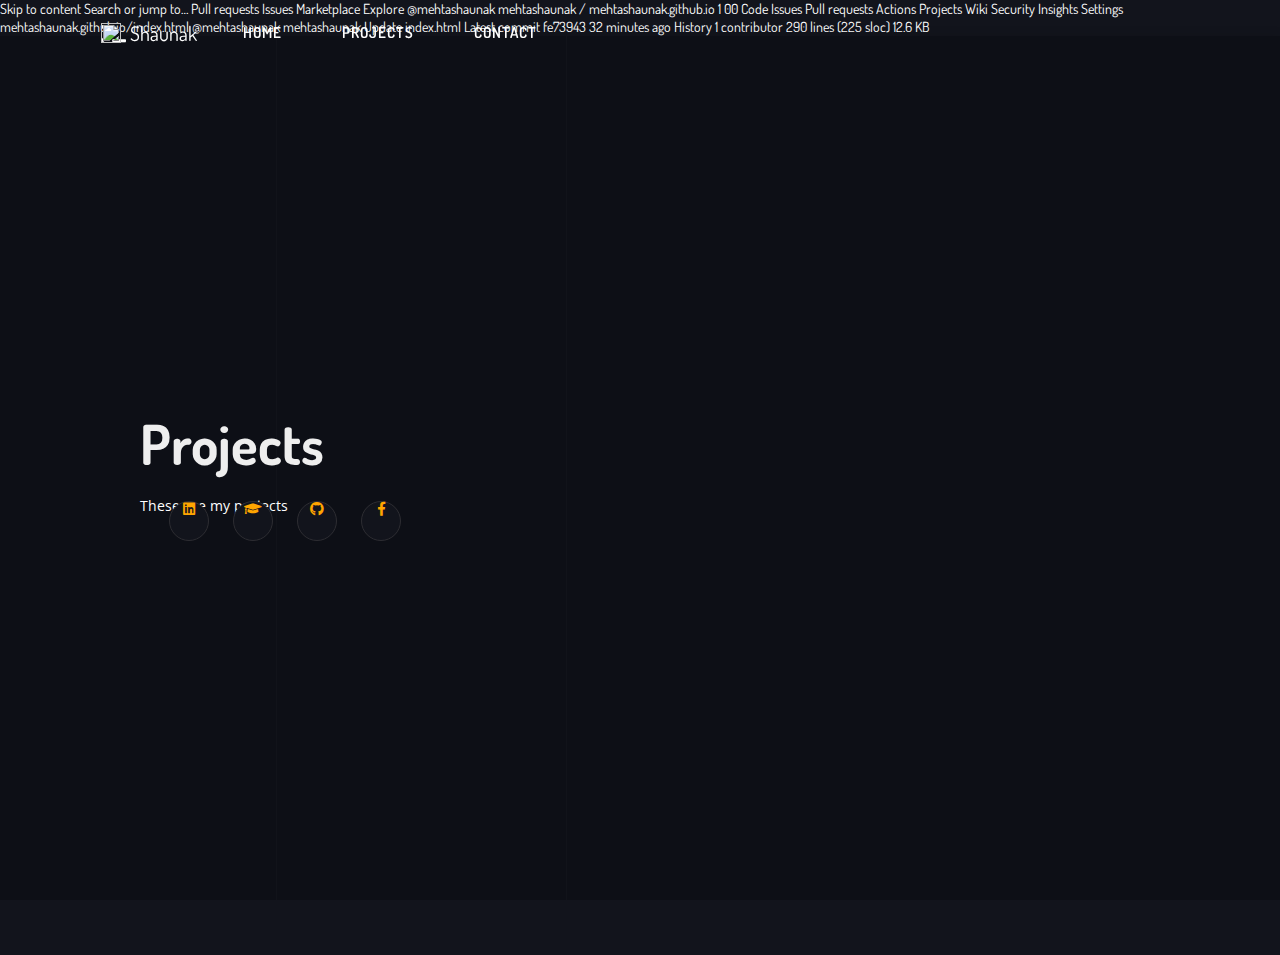
==== Projects.html @ 6dbac5cf "Create Projects.html" ====
Skip to content
Search or jump to…

Pull requests
Issues
Marketplace
Explore
 
@mehtashaunak 
mehtashaunak
/
mehtashaunak.github.io
1
00
Code
Issues
Pull requests
Actions
Projects
Wiki
Security
Insights
Settings
mehtashaunak.github.io/index.html
@mehtashaunak
mehtashaunak Update index.html
Latest commit fe73943 32 minutes ago
 History
 1 contributor
290 lines (225 sloc)  12.6 KB
  
<!DOCTYPE html>
<html lang="zxx" class="no-js">

    
<meta http-equiv="content-type" content="text/html;charset=UTF-8" />
<head>

    	<!-- Metas -->
        <meta charset="utf-8">
		<meta http-equiv="X-UA-Compatible" content="IE=edge" />
        <meta name="viewport" content="width=1024, initial-scale=1.0, maximum-scale=1.0" />
		<meta name="keywords" content="HTML5 Template Stark onepage themeforest" />
		<meta name="description" content="Stark - Onepage Multi-Purpose HTML5 Template" />
		<meta name="author" content="" />

		<!-- Title  -->
		<title>Shaunak Mehta</title>

		<!-- Favicon -->
		<!-- <link rel="shortcut icon" href="img/favicon.png" /> -->

		<!-- Google Fonts -->
        <link href="https://fonts.googleapis.com/css?family=Dosis:300,400,500,600,700,800" rel="stylesheet">
        <link href="https://fonts.googleapis.com/css?family=Open+Sans:300,400,500,600,700,800" rel="stylesheet">

		<!-- Plugins -->
		<link rel="stylesheet" href="css/plugins.css" />

        <!-- Core Style Css -->
        <link rel="stylesheet" href="css/style.css" />

        <script src="js/modernizr-custom.js"></script>

    </head>

    <body>
	<header id="site-header" class="fixed-top">
  <div class="container">
      <nav class="navbar navbar-expand-lg stroke">
          <a class="navbar-brand" href="index.html">
              <span class="fa fa-terminal"></span> Shaunak
          </a>
          <!-- if logo is image enable this   
      <a class="navbar-brand" href="#index.html">
          <img src="image-path" alt="Your logo" title="Your logo" style="height:35px;" />
      </a> -->
        <!--  <button class="navbar-toggler  collapsed bg-gradient" type="button" data-toggle="collapse"
              data-target="#navbarTogglerDemo02" aria-controls="navbarTogglerDemo02" aria-expanded="false"
              aria-label="Toggle navigation">
              <span class="navbar-toggler-icon fa icon-expand fa-bars"></span>
              <span class="navbar-toggler-icon fa icon-close fa-times"></span>
              </span>
          </button>
          <div class="collapse navbar-collapse" id="navbarTogglerDemo02">
              <ul class="navbar-nav ml-auto">
                  <li class="nav-item active">
                      <a class="nav-link" href="index.html">Home <span class="sr-only">(current)</span></a>
                  </li>
                  <li class="nav-item @@about__active">
                      <a class="nav-link" href="projects.html">Projects</a>
                  </li>
                  <li class="nav-item @@contact__active">
                      <a class="nav-link" href="contact.html">Contact</a>
                  </li>
              </ul>
          </div> -->
          <!-- toggle switch for light and dark theme -->
         <!-- <div class="mobile-position">
              <nav class="navigation">
                  <div class="theme-switch-wrapper">
                      <label class="theme-switch" for="checkbox">
                          <input type="checkbox" id="checkbox">
                          <div class="mode-container">
                              <i class="gg-sun"></i>
                              <i class="gg-moon"></i>
                          </div>
                      </label>
                  </div>
              </nav>
          </div> -->
          <!-- //toggle switch for light and dark theme -->
	      
	      <div class="logo">
                <a href="#0">
                    <img src="img/logo.png" alt="">
                </a>
            </div>
            <div class="pages-nav__item nav__list-item"><a class="link link--page hover-target" href="https://mehtashaunak.github.io/">Home</a></div>
            <div class="pages-nav__item nav__list-item"><a class="link link--page hover-target" href="#page-about">Projects</a></div>
            <!-- <div class="pages-nav__item nav__list-item"><a class="link link--page hover-target" href="#page-resume">Resume</a></div>
            <div class="pages-nav__item nav__list-item"><a class="link link--page hover-target" href="#page-work">Portfolio</a></div>
            <div class="pages-nav__item nav__list-item"><a class="link link--page hover-target" href="#page-blog">Blog</a></div> -->
            <div class="pages-nav__item nav__list-item"><a class="link link--page hover-target" href="https://mail.google.com/mail/u/0/?fs=1&tf=cm&source=mailto&to=mehta.3@iitj.ac.in">Contact</a></div>
     </nav>
  </div>
</header> 


        <!-- =====================================
        ==== Start Loading -->

        <div class="loading valign text-center">
            <div class="full-width">
                <img src="img/loading.svg" alt="">
            </div>
        </div>

        <!-- End Loading ====
        ======================================= -->



       <!-- =====================================
        ==== Start Navbar -->
       
    <!--	<nav class="pages-nav">
            <div class="logo">
                <a href="#0">
                    <img src="img/logo.png" alt="">
                </a>
            </div>
            <div class="pages-nav__item nav__list-item"><a class="link link--page hover-target" href="#page-home">Home</a></div>
            <div class="pages-nav__item nav__list-item"><a class="link link--page hover-target" href="#page-about">About</a></div>
            <div class="pages-nav__item nav__list-item"><a class="link link--page hover-target" href="#page-resume">Resume</a></div>
            <div class="pages-nav__item nav__list-item"><a class="link link--page hover-target" href="#page-work">Portfolio</a></div>
            <div class="pages-nav__item nav__list-item"><a class="link link--page hover-target" href="#page-blog">Blog</a></div>
            <div class="pages-nav__item nav__list-item"><a class="link link--page hover-target" href="#page-contact">Contact</a></div>
        </nav> -->

        <!-- End Navbar ====
        ======================================= -->



        <!-- =====================================
        ==== Start pages-stack -->
        
        <div class="pages-stack">

            <!-- Home -->
            <div class="page home" id="page-home">
                <div class="container-fluid">
                    <div class="row">

                        <div class="col-md-8">
                            <div class="content section-padding valign">
                                <div class="caption">
<!--                                     <h6>Hey There!</h6> -->
                                    <h1>Projects</h1>
                                    <p><font color="white">These are my projects</font></p>

                                 
				 
                                    <div class="social">
					    <right>
					<!--<a href="https://mail.google.com/mail/u/0/?fs=1&tf=cm&source=mailto&to=mehta.3@iitj.ac.in"><span class="icon">
                                            <i class="fa fa-envelope" style="color:orange;"></i></span>
					</a> -->
					    &emsp;
					<a href="https://www.linkedin.com/in/shaunak-mehta-b368a2164/"><span class="icon">
                                            <i class="fab fa-linkedin" style="color:orange;"></i></span>
                                        </a>
					    &emsp;
					<a href="https://scholar.google.com/citations?user=_w0rrk8AAAAJ&hl=en"><span class="icon">
                                            <i class="fa fa-graduation-cap" style="color:orange;"></i><span/>
                                        </a>
						&emsp;
					<a href="https://github.com/mehtashaunak"><span class="icon">
                                            <i class="fab fa-github" style="color:orange;"></i></span>
                                        </a>
						&emsp;
                                        <a href="https://www.facebook.com/shaunak.mehta.54" ><span class="icon">
                                            <i class="fab fa-facebook-f" style="color:orange;"></i></span>
                                        </a>	
				    </right>
				<!-- <div class="icon-bar">
					<a href="https://mail.google.com/mail/u/0/?fs=1&tf=cm&source=mailto&to=mehta.3@iitj.ac.in">
                                            <i class="fa fa-envelope" style="color:orange;"></i>
					</a>
					    
					<a href="https://www.linkedin.com/in/shaunak-mehta-b368a2164/">
                                            <i class="fab fa-linkedin" style="color:orange;"></i>
                                        </a>
					    
					<a href="https://scholar.google.com/citations?user=_w0rrk8AAAAJ&hl=en">
                                            <i class="fa fa-graduation-cap" style="color:orange;"></i>
                                        </a>
						
					<a href="https://github.com/mehtashaunak">
                                            <i class="fab fa-github" style="color:orange;">
                                        </a>
						
                                        <a href="https://www.facebook.com/shaunak.mehta.54" >
                                            <i class="fab fa-facebook-f" style="color:orange;"></i>
                                        </a> -->
                                        
                                    </div>
                                </div>
                            </div>
                        </div>

                    </div>
                </div>
            </div>
            <!-- /Home -->

          
        <!-- End pages-stack ====
        ======================================= -->



        <!-- =====================================
        ==== Start nav-button -->
<!-- 
	    <div class="nav-button">
            <button class="menu-button menu-icon hover-target" id="menu-button"><span>Menu</span></button>
        </div> -->

        <!-- End nav-button ====
        ======================================= -->



        <!-- =====================================
        ==== Start cursor -->

        <!-- <div class='cursor' id="cursor"></div>
        <div class='cursor2' id="cursor2"></div>
        <div class='cursor3' id="cursor3"></div> -->

        <!-- End cursor ====
        ======================================= -->


       
        <!-- jQuery -->
        <script src="js/jquery-3.0.0.min.js"></script>
        <script src="js/jquery-migrate-3.0.0.min.js"></script>

        <!-- popper.min -->
        <script src="js/popper.min.js"></script>

        <!-- bootstrap -->
        <script src="js/bootstrap.min.js"></script>

        <!-- classie -->
        <script src="js/classie.js"></script>

        <!-- Main -->
        <script src="js/main.js"></script>

        <!-- jquery.waypoints.min -->
        <script src="js/jquery.waypoints.min.js"></script>

        <!-- jquery.counterup.min -->
        <script src="js/jquery.counterup.min.js"></script>

        <!-- owl carousel -->
        <script src="js/owl.carousel.min.js"></script>

        <!-- isotope.pkgd.min js -->
        <script src="js/isotope.pkgd.min.js"></script>

        <!-- jquery.magnific-popup.min js -->
        <script src="js/jquery.magnific-popup.min.js"></script>

        <!-- validator js -->
        <script src="js/validator.js"></script>

        <!-- custom scripts -->
        <script src="js/scripts.js"></script>

    </body>

</html>
© 2021 GitHub, Inc.
Terms
Privacy
Security
Status
Docs
Contact GitHub
Pricing
API
Training
Blog
About
---- css/plugins.css ----
/*-----------------------------------------------------------------------------------

    Description: The Multi-Purpose Onepage Template
    Author: ui-themez
    Author URI: http://themeforest.net/user/ui-themez
    Version: 1.0

-----------------------------------------------------------------------------------*/

/* ----------------------------------------------------------------
			[ All Css Plugins & Helper Classes File ]
-----------------------------------------------------------------*/

/* == bootstrap == */
@import url("plugins/bootstrap.min.css");

/* == animate Headline == */
@import url("plugins/animate.min.css");

/* == YouTubePopUp == */
@import url("plugins/component.css");

/* == component == */
@import url("plugins/component.css");

/* == magnific-popup == */
@import url("plugins/magnific-popup.css");

/* == themify-icons icon font == */
@import url("plugins/themify-icons.css");

/* == fontawesome icon font == */
@import url("plugins/fontawesome-all.min.css");

/* == owl.carousel == */
@import url("plugins/owl.carousel.min.css");
@import url("plugins/owl.theme.default.min.css");

/* == helper classes == */
@import url("plugins/helper.css");
---- css/style.css ----
/*-----------------------------------------------------------------------------------

 Theme Name: Stark
 Description: The Portfolio Onepage Template
 Author: ui-themez
 Author URI: http://themeforest.net/user/ui-themez
 Version: 1.0

 Main Color   : #FAC921
 main Fonts    : Poppins , Open Sans

-----------------------------------------------------------------------------------*/
/* ----------------------------------------------------------------

 == Table Of Content

	01 Basics
	02 Buttons
	03 pages-nav
	04 page
	05 home
	06 about
	07 resume
	08 portfolio
	09 portfolio
	10 contact
	11 Responsive
	12 Theme Switch
 

---------------------------------------------------------------- */
/* ----------------------------------------------------------------
     [ 01 Start Basics ]
-----------------------------------------------------------------*/
* {
  margin: 0;
  padding: 0;
  -webkit-box-sizing: border-box;
          box-sizing: border-box;
  outline: none;
  list-style: none;
  word-wrap: break-word;
}

body {
  color: #fff;
  line-height: 1.3;
  font-weight: 400;
  font-size: 14px;
  font-family: 'Dosis', sans-serif;
  overflow-x: hidden !important;
  background: #12141C;
}

h1, h2, h3, h4, h5, h6 {
  font-weight: 600;
  margin-bottom: 0;
}

p {
  font-size: 14px;
  font-weight: 400;
  font-family: 'Open Sans', sans-serif;
  color: #999;
  line-height: 2;
  margin: 0;
}

img {
  width: 100%;
  height: auto;
}

ul {
  margin-bottom: 0;
}

span, a, a:hover {
  display: inline-block;
  text-decoration: none;
  color: inherit;
}

.section-padding {
  padding: 60px 40px;
}

.section-head {
  margin-bottom: 50px;
  position: relative;
}
.section-head h5 {
  color: #eee;
  font-size: 14px;
  font-weight: 700;
  letter-spacing: 4px;
  text-transform: uppercase;
}
.section-head h5 span {
  color: #d0bb79;
  font-size: 55px;
  font-weight: 800;
  text-transform: uppercase;
  position: relative;
  margin-right: 5px;
  padding: 0 5px;
}
.section-head h5 span:after {
  content: '';
  width: 100%;
  height: 100%;
  position: absolute;
  left: 0;
  bottom: 0;
  background: #2D2D32;
  opacity: .5;
  z-index: -1;
}
.section-head h3 {
  font-size: 80px;
  font-weight: 800;
  letter-spacing: 30px;
  text-transform: uppercase;
  color: #2A2A2E;
  position: absolute;
  bottom: -30%;
  left: 8%;
  width: 100%;
  text-align: left;
  opacity: .2;
  z-index: -1;
}

.sub-head {
  padding-bottom: 20px;
  border-bottom: 1px dashed #847c7c;
  position: relative;
}
.sub-head:after {
  content: '';
  width: 10px;
  height: 10px;
  border: 1px solid #847c7c;
  border-radius: 50%;
  position: absolute;
  right: -10px;
  bottom: -5px;
}
.sub-head h5 {
  color: #fff;
  font-weight: 800;
  text-transform: uppercase;
}
.sub-head span {
  color: #d0bb79;
}

.bg-gray {
  background: #12141C;
}

.o-hidden {
  overflow: hidden;
}

.ontop {
  position: relative;
  z-index: 4;
}

.position-re {
  position: relative;
}

.full-width {
  width: 100% !important;
}

.lg-line-height {
  line-height: 1.5;
}

.bg-img {
  background-size: cover;
  background-repeat: no-repeat;
  background-position: center center;
}

.bg-fixed {
  background-attachment: fixed;
}

.valign {
  display: -webkit-box;
  display: -ms-flexbox;
  display: flex;
  -webkit-box-align: center;
  -ms-flex-align: center;
  align-items: center;
}

.container-fluid {
  padding: 0;
}

.owl-theme .owl-nav.disabled + .owl-dots {
  margin-top: 15px;
  display: inline-block;
}

.owl-theme .owl-dots .owl-dot span {
  width: 10px;
  height: 10px;
  margin: 0 5px;
  border-radius: 50%;
  background: rgba(200, 200, 200, 0.4);
}

.owl-theme .owl-dots .owl-dot.active span,
.owl-theme .owl-dots .owl-dot:hover span {
  background: #d0bb79;
}

/* ----------------------------------------------------------------
     [ End Basics ]
-----------------------------------------------------------------*/
/* ----------------------------------------------------------------
     [ 02 Start Buttons ]
-----------------------------------------------------------------*/
.butn {
  padding: 15px 35px;
  border-radius: 5px;
  position: relative;
  z-index: 3;
  border: 1px solid transparent;
  -webkit-transition: all .4s;
  transition: all .4s;
  cursor: pointer;
  outline: none !important;
  overflow: hidden;
}
.butn:after {

  content: 'RESUME';
  width: 100%;
  height: 0;
  position: absolute;
  left: 0;
  bottom: 0;
  background: #ff8c00;
  -webkit-transition: all .4s;
  transition: all .4s;
}
.butn:hover:after {
  height: 100%;
}
.butn span {
  font-weight: 700;
  font-size: 13px;
  letter-spacing: 2px;
  color: #ff8c00;
  text-transform: uppercase;
  position: relative;
  z-index: 2;
}

.butn-bg {
  background: #ffa500;
}
.butn-bg:after {
  background: #ff8c00;
}
.butn-bg:hover:after{
  background: #ff8c00;
}
.butn-bg:hover span {
  color: #ff8c00;
}
.butn-bg span {
  color: #ff8c00;
}

.butn-bord {
  background: transparent;
  border: 1px solid #ff8c00;
}
.butn-bord:hover {
  border-color: #ff8c00;
}
.butn-bord:hover span {
  color: #fff;
}

/* ----------------------------------------------------------------
     [ End Buttons ]
-----------------------------------------------------------------*/
/* ----------------------------------------------------------------
     [ 03 Start pages-nav]
-----------------------------------------------------------------*/
.logo {
  position: absolute;
  float:right;
  /*top: 30px;
  left: 30px;*/
  z-index: 9999999999;
  width: 70px;
}

.js .pages-nav__item {
  padding: 0;
  width: auto;
}
.js .pages-nav__item .link {
  color: #fff;
  float:right;
  text-align:center;
  font-weight: 600;
  font-size: 15px;
  margin: 15px 30px;
  cursor: pointer;
}
.js .pages-nav__item .link:hover {
  color: #ffa500;
}

.menu-button {
  position: absolute;
  top: 0;
  left: calc(100% - 85px);
  background: #2A2A2E;
  border: 15px solid #2A2A2E;
  padding: 20px;
  outline: none !important;
}

.menu-button::before, .menu-button::after, .menu-button span {
  background: #ffa500;
}

/* ----------------------------------------------------------------
     [ End pages-nav ]
-----------------------------------------------------------------*/
/* ----------------------------------------------------------------
     [ 04 Start page ]
-----------------------------------------------------------------*/
.js .page {
  background: #0D0F16;
}

.page .content, .page.home {
  height: 100vh;
  overflow-y: auto;
  -ms-overflow-style: none;
  overflow: -moz-scrollbars-none;
}

.page .content::-webkit-scrollbar {
  display: none;
}

.simg {
  height: 100vh;
}

/* ----------------------------------------------------------------
     [ End page ]
-----------------------------------------------------------------*/
/* ----------------------------------------------------------------
     [ 05 Start home ]
-----------------------------------------------------------------*/
.home .img {
  background: #12141C;
  height: 100vh;
  padding: 30px;
}
.home .img .pattern {
  position: relative;
}
.home .img .pattern:after {
  content: '';
  width: 100%;
  height: 100%;
  background-image: url(../img/dot.png);
  background-repeat: repeat;
  position: absolute;
  left: 120px;
  top: 30px;
  opacity: .5;
}
.home .img img {
  position: relative;
  margin-left: 150px;
  z-index: 2;
}
.home .content:after {
  content: '';
  position: absolute;
  top: 0;
  left: 33.3333%;
  width: 33.3333%;
  height: 100%;
  border-right: 1px solid #12141C;
  border-left: 1px solid #12141C;
  opacity: .8;
  z-index: -1;
}
.home .content .caption {
  margin-left: 100px;
}
.home .content .caption h6 {
  font-size: 14px;
  letter-spacing: 2px;
  display: inline-block;
  margin-bottom: 15px;
  position: relative;
  z-index: 3;
}
.home .content .caption h6:after {
  content: '';
  width: 100%;
  height: 10px;
  position: absolute;
  left: 0;
  bottom: -2px;
  background: #d0bb79;
  opacity: .4;
  z-index: -1;
}
.home .content .caption h1 {
  color: #eee;
  font-weight: 700;
  margin-bottom: 15px;
}
.home .content .caption .social {
  display: inline-block;
  top: -20px;
  margin-left: 10px;
  position: relative;
}
.home .content .caption .social .icon {
  width: 40px;
  height: 40px;
  line-height: 40px;
  text-align: center;
  border-radius: 50%;
  background: #12141C;
  border: 1px solid #2D2D32;
  margin: 0 2px;
  -webkit-transition: all .4s;
  transition: all .4s;
}
.home .content .caption .social .icon:hover {
  color: #d0bb79;
  border-color: #d0bb79;
}

/* ----------------------------------------------------------------
     [ End home ]
-----------------------------------------------------------------*/
/* ----------------------------------------------------------------
     [ 06 Start about ]
-----------------------------------------------------------------*/
.about .intro {
  color: #eee;
  font-weight: 600;
  line-height: 1.6;
  margin-bottom: 15px;
}
.about .intro b {
  font-weight: 300;
  color: #d0bb79;
}
.about .butn {
  margin: 15px 5px 0;
}
.about .inform {
  padding: 40px 15px;
  border-radius: 10px;
  background: #12141C;
  margin: 80px 0;
  text-align: center;
}
.about .inform .icon {
  color: #d0bb79;
  font-size: 20px;
  margin-bottom: 15px;
}
.about .inform h6 {
  font-size: 13px;
  text-transform: uppercase;
  margin-bottom: 10px;
}
.about .inform p {
  font-size: 13px;
  color: #ccc;
}
.about .services .item {
  margin-bottom: 30px;
  padding: 30px;
  border: 1px solid #2A2A2E;
  border-radius: 5px;
  background: #12141C;
}
.about .services .item .icon {
  font-size: 35px;
  color: #d0bb79;
  margin-bottom: 30px;
}
.about .services .item h6 {
  font-weight: 300;
  letter-spacing: 2px;
  margin-bottom: 15px;
}
.about .services .item p {
  font-size: 13px;
}
.about .price .item {
  padding: 40px 30px;
  border-radius: 5px;
  position: relative;
  z-index: 3;
  background-color: #12141C;
}
.about .price .item .best {
  position: absolute;
  top: -10px;
  left: -10px;
  height: 120px;
  width: 120px;
  overflow: hidden;
}
.about .price .item .best:before {
  content: '';
  width: 12px;
  height: 10px;
  background-color: #998958;
  position: absolute;
  right: 0;
  top: 0;
}
.about .price .item .best:after {
  content: '';
  width: 10px;
  height: 12px;
  background-color: #998958;
  position: absolute;
  left: 0;
  bottom: 0;
}
.about .price .item .best span {
  background-color: #d0bb79;
  color: #fff;
  padding: 10px 0;
  font-size: 12px;
  -webkit-transform: rotate(-45deg);
          transform: rotate(-45deg);
  position: absolute;
  top: 30px;
  left: -37px;
  width: 140%;
  z-index: 2;
}
.about .price .type h5 {
  font-weight: 800;
  font-size: 16px;
  text-transform: uppercase;
  letter-spacing: .5px;
}
.about .price .value {
  padding: 30px 0;
  margin-bottom: 30px;
  border-bottom: 1px solid #555;
}
.about .price .value h3 {
  font-size: 50px;
  font-weight: 800;
  display: inline-block;
  position: relative;
}
.about .price .value h3 span {
  font-size: 12px;
  position: absolute;
  top: 0;
  left: -10px;
}
.about .price .value p {
  padding: 0 30px;
  margin-top: 10px;
  font-size: 13px;
  opacity: .8;
}
.about .price .features {
  margin-bottom: 10px;
  overflow: hidden;
}
.about .price .features li {
  color: #999;
  font-size: 15px;
  font-weight: 500;
  margin-bottom: 20px;
}
.about .price .features .del {
  opacity: .7;
  display: inline-block;
  position: relative;
}
.about .price .features .del:after {
  content: '';
  width: 90%;
  height: 1px;
  background-color: #ddd;
  position: absolute;
  top: 50%;
  left: 5%;
}
.about .testimonials .owl-carousel {
  text-align: center;
}
.about .testimonials .item p {
  font-size: 16px;
  font-style: italic;
}
.about .testimonials .item p .icon {
  font-size: 20px;
  color: #d0bb79;
  opacity: .5;
}
.about .testimonials .client-area {
  margin-top: 30px;
}
.about .testimonials .client-area h6 {
  display: inline-block;
  font-weight: 700;
  font-size: 13px;
  text-transform: uppercase;
  letter-spacing: 2px;
  margin-bottom: 15px;
  margin-right: 10px;
}
.about .testimonials .client-area span {
  font-size: 13px;
  font-weight: 500;
  color: #d0bb79;
  opacity: .8;
}
.about .testimonials .owl-carousel {
  overflow: hidden;
}
.about .numbers .facts {
  padding: 40px 15px;
  border-radius: 10px;
  background: #12141C;
  text-align: center;
}
.about .numbers .icon {
  color: #d0bb79;
  font-size: 25px;
  margin-bottom: 15px;
}
.about .numbers h4 {
  margin-bottom: 10px;
}

/* ----------------------------------------------------------------
     [ End about ]
-----------------------------------------------------------------*/
/* ----------------------------------------------------------------
     [ 07 Start resume ]
-----------------------------------------------------------------*/
.resume .exp > div, .resume .edu > div {
  margin-bottom: 40px;
}
.resume .exp .date, .resume .edu .date {
  letter-spacing: 1px;
  padding-top: 15px;
}
.resume .exp .date b, .resume .edu .date b {
  font-size: 30px;
  font-weight: 700;
}
.resume .exp h6, .resume .edu h6 {
  color: #777;
  font-size: 11px;
  font-weight: 500;
  text-transform: uppercase;
  letter-spacing: 2px;
  margin-bottom: 10px;
}
.resume .exp .right, .resume .edu .right {
  padding-left: 30px;
  border-left: 1px solid #eee;
}
.resume .exp h4, .resume .edu h4 {
  font-size: 22px;
  font-weight: 500;
  margin-bottom: 15px;
  position: relative;
}
.resume .exp h4:after, .resume .edu h4:after {
  content: '';
  width: 8px;
  height: 8px;
  background: #d0bb79;
  border-radius: 50%;
  position: absolute;
  left: -35px;
  top: 10px;
}
.resume .exp h4:before, .resume .edu h4:before {
  content: '';
  width: 20px;
  height: 20px;
  background: #0D0F16;
  border-radius: 50%;
  position: absolute;
  left: -41px;
  top: 4px;
}
.resume .exp p, .resume .edu p {
  font-size: 13px;
}
.resume .exp {
  margin-bottom: 80px;
}
.resume .skills .skill-item {
  margin-bottom: 40px;
}
.resume .skills .skill-item:last-child {
  margin-bottom: 0;
}
.resume .skills .skill-item h5 {
  font-size: 12px;
  font-weight: 400;
  text-transform: uppercase;
  letter-spacing: 2px;
  margin-bottom: 10px;
}
.resume .skills .skill-progress {
  height: 5px;
  width: 100%;
  background: #2A2A2E;
  border-radius: 2px;
  position: relative;
}
.resume .skills .skill-progress .progres {
  position: absolute;
  width: 10%;
  height: 100%;
  top: 0;
  left: 0;
  border-radius: 10px;
  background: #d0bb79;
  -webkit-transition: all 1.4s;
  transition: all 1.4s;
}
.resume .skills .skill-progress .progres:before {
  content: attr(data-value);
  position: absolute;
  top: -20px;
  right: 0;
  font-size: 10px;
  font-weight: 700;
}

/* ----------------------------------------------------------------
     [ End resume ]
-----------------------------------------------------------------*/
/* ----------------------------------------------------------------
     [ 08 Start portfolio ]
-----------------------------------------------------------------*/
.portfolio .filtering .filter {
  display: inline-block;
  margin-bottom: 20px;
}
.portfolio .filtering span {
  color: #999;
  font-size: 12px;
  font-weight: 600;
  letter-spacing: 1px;
  text-transform: uppercase;
  margin: 0 5px;
  padding: 8px 20px;
  border: 1px solid #2A2A2E;
  border-radius: 30px;
  cursor: pointer;
  -webkit-transition: all .4s;
  transition: all .4s;
}
.portfolio .filtering .active {
  background: #d0bb79;
  border-color: #d0bb79;
  color: #fff;
}
.portfolio .items {
  margin-top: 20px;
  padding: 0 10px;
}
.portfolio .item-img {
  position: relative;
  border-radius: 5px;
  overflow: hidden;
}
.portfolio .item-img:hover .item-img-overlay:after {
  width: 90%;
}
.portfolio .item-img:hover .item-img-overlay .icon {
  -webkit-transform: translateX(0px);
          transform: translateX(0px);
  opacity: 1;
  visibility: visible;
  -webkit-transition-delay: .3s;
          transition-delay: .3s;
}
.portfolio .item-img:hover .item-img-overlay p, .portfolio .item-img:hover .item-img-overlay h6 {
  opacity: 1;
  visibility: visible;
  -webkit-transform: translateY(0px);
          transform: translateY(0px);
  -webkit-transition-delay: .3s;
          transition-delay: .3s;
}
.portfolio .item-img:hover .item-img-overlay h6 {
  -webkit-transition-delay: .5s;
          transition-delay: .5s;
}
.portfolio .item-img-overlay {
  position: absolute;
  top: 0;
  left: 0;
  right: 0;
  bottom: 0;
  padding: 30px;
  z-index: 3;
  overflow: hidden;
}
.portfolio .item-img-overlay:after {
  content: '';
  width: 0;
  height: 90%;
  background: #12141C;
  position: absolute;
  top: 5%;
  left: 5%;
  -webkit-transition: all 0.4s cubic-bezier(0.57, 0.21, 0.69, 1.25);
  transition: all 0.4s cubic-bezier(0.57, 0.21, 0.69, 1.25);
  z-index: -1;
}
.portfolio .item-img-overlay .icon {
  position: absolute;
  right: 10%;
  top: 10%;
  width: 40px;
  height: 40px;
  line-height: 40px;
  border-radius: 50%;
  border: 1px solid #d0bb79;
  text-align: center;
  font-size: 20px;
  color: #d0bb79;
  -webkit-transition: all .5s;
  transition: all .5s;
  -webkit-transform: translateX(50px);
          transform: translateX(50px);
  opacity: 0;
  visibility: hidden;
}
.portfolio .item-img-overlay .des {
  position: absolute;
  bottom: 10%;
  left: 10%;
  overflow: hidden;
}
.portfolio .item-img-overlay p {
  color: #d0bb79;
  font-weight: 600;
  font-size: 13px;
  opacity: 0;
  visibility: hidden;
  -webkit-transform: translateY(50px);
          transform: translateY(50px);
  -webkit-transition: all .4s;
  transition: all .4s;
}
.portfolio .item-img-overlay h6 {
  font-size: 15px;
  margin-top: 5px;
  opacity: 0;
  visibility: hidden;
  -webkit-transform: translateY(50px);
          transform: translateY(50px);
  -webkit-transition: all .4s;
  transition: all .4s;
}

/* ----------------------------------------------------------------
     [ End portfolio ]
-----------------------------------------------------------------*/
/* ----------------------------------------------------------------
     [ 09 Start Blog ]
-----------------------------------------------------------------*/
.blog .item {
  margin-bottom: 50px;
}
.blog .item .post-img {
  position: relative;
  border-radius: 10px 10px 0 0;
  overflow: hidden;
}
.blog .item .date {
  text-align: center;
  position: absolute;
  top: 30px;
  right: 30px;
  padding: 10px;
  border-radius: 5px;
  background: #d0bb79;
  color: #fff;
}
.blog .item .date span {
  font-weight: 700;
  letter-spacing: 1px;
  text-transform: uppercase;
  display: block;
  margin: 4px 0;
}
.blog .item .cont {
  padding: 40px 20px;
  width: calc(100% - 30px);
  margin-left: 15px;
  margin-top: -30px;
  position: relative;
  border-radius: 10px;
  background: #12141C;
  z-index: 3;
}
.blog .item .cont .tags {
  padding: 5px 10px;
  background: #d0bb79;
  color: #0D0F16;
  font-size: 12px;
  font-weight: 700;
  letter-spacing: 1px;
  margin-bottom: 10px;
}
.blog .item .cont h4 {
  font-weight: 300;
  letter-spacing: 1px;
  line-height: 1.6;
  margin-bottom: 15px;
}
.blog .item .cont .more {
  letter-spacing: 1px;
  text-transform: uppercase;
  margin-top: 30px;
  color: #d0bb79;
  border-bottom: 1px solid #2D2D32;
}

/* ----------------------------------------------------------------
     [ End Blog ]
-----------------------------------------------------------------*/
/* ----------------------------------------------------------------
     [ 10 Start contact ]
-----------------------------------------------------------------*/
.contact-info .item {
  margin-bottom: 50px;
}
.contact-info .icon {
  background: #12141C;
  border: 1px solid #2A2A2E;
  width: 60px;
  height: 60px;
  line-height: 60px;
  text-align: center;
  border-radius: 50%;
  font-size: 25px;
  color: #d0bb79;
  float: left;
}
.contact-info .cont {
  margin-left: 80px;
}
.contact-info .cont h6 {
  font-size: 16px;
  margin-bottom: 5px;
}
.contact-info .cont p {
  display: inline-block;
  font-size: 14px;
  border-bottom: 1px solid #2D2D32;
}

.contact input, .contact textarea {
  width: 100%;
  padding: 15px;
  border: 0;
  border-bottom: 1px solid #2A2A2E;
  background: #12141C;
  font-size: 13px;
}
.contact input:focus, .contact textarea:focus {
  border-color: #555;
}
.contact textarea {
  height: 140px;
}

/* ----------------------------------------------------------------
     [ End contact ]
-----------------------------------------------------------------*/
/* ----------------------------------------------------------------
 	 [ 11 Responsive ]
-----------------------------------------------------------------*/
@media screen and (max-width: 991px) {
  .mb-md50 {
    margin-bottom: 50px;
  }

  .mb-md30 {
    margin-bottom: 30px;
  }

  .mb-md0 {
    margin-bottom: 0;
  }

  .hide-md, .simg {
    display: none !important;
  }

  .order-first, .order-last {
    -webkit-box-ordinal-group: 1;
        -ms-flex-order: 0;
            order: 0;
  }

  .home .img {
    padding: 0;
  }
  .home .img .pattern:after {
    left: 40px;
    top: 30px;
  }
  .home .img img {
    margin-left: 70px;
  }
  .home .content .caption {
    margin-left: 20px;
  }
  .home .content .caption h1 {
    font-size: 40px;
  }
}
@media screen and (max-width: 767px) {
  .mb-sm50 {
    margin-bottom: 50px;
  }

  .mb-sm30 {
    margin-bottom: 30px;
  }

  .section-head h3 {
    display: none;
  }

  .section-padding {
    padding: 60px 25px;
  }

  .nav-button {
    padding: 10px;
  }

  .menu-button {
    width: 25px;
    height: 19px;
  }

  .logo {
    top: 20px;
    left: 20px;
    width: 60px;
  }

  .js .pages-nav {
    padding-top: 80px;
  }

  .js .pages-nav__item {
    padding: 15px 0;
    float: left;
  }

  .js .pages-nav__item .link {
    margin: 0 30px;
  }

  .home .img {
    padding: 50px;
  }

  .home .img img {
    margin: 0;
  }

  .home .img .pattern:after {
    left: -30px;
  }

  .resume .exp .date b,
  .resume .edu .date b {
    font-size: 22px;
  }
}
@media screen and (max-width: 575px) {
  .section-padding {
    padding: 60px 15px;
  }

  .page .content, .page.home {
    height: 100vh;
    min-height: 100vh;
  }

  .about .intro {
    font-size: 17px;
  }

  .resume .exp .date,
  .resume .edu .date {
    margin-bottom: 30px;
    margin-left: 30px;
  }

  .resume .exp .date b,
  .resume .edu .date b {
    color: #d0bb79;
  }

  .resume .exp h4, .resume .edu h4 {
    font-size: 20px;
  }

  .portfolio .filtering span {
    margin: 0;
    padding: 4px 10px;
  }

  .resume .exp .right,
  .resume .edu .right {
    margin-left: 15px;
  }
}

/* ----------------------------------------------------------------
     [ End Responsive ]
-----------------------------------------------------------------*/
/* ----------------------------------------------------------------
 	 [ 12 Theme Switch ]
-----------------------------------------------------------------*/

/*-- toggle switch --*/
.theme-switch-wrapper {
  display: flex;
  align-items: center; }

.theme-switch-wrapper em {
  margin-left: 10px;
  font-size: 1rem; }

.theme-switch {
  display: inline-block;
  position: relative;
  width: 60px;
  margin: 0; }

.theme-switch input {
  display: none; }

/*-- //toggle switch --*/
/*-- dark and light mode styling --*/
.mode-container {
  width: 24px;
  height: 24px;
  padding: 3px 0;
  margin-left: 20px; }

.gg-sun {
  position: relative;
  transform: scale(var(--ggs, 1));
  height: 24px;
  background: linear-gradient(180deg, currentColor 4px, transparent 0) no-repeat 5px -6px/2px 6px, linear-gradient(180deg, currentColor 4px, transparent 0) no-repeat 5px 14px/2px 6px, linear-gradient(180deg, currentColor 4px, transparent 0) no-repeat -8px 5px/6px 2px, linear-gradient(180deg, currentColor 4px, transparent 0) no-repeat 14px 5px/6px 2px;
  border-radius: 100px;
  box-shadow: inset 0 0 0 2px;
  border: 6px solid transparent; }

.gg-moon {
  overflow: hidden;
  position: relative;
  transform: rotate(-135deg) scale(var(--ggs, 1));
  width: 20px;
  height: 20px;
  border: 2px solid;
  border-bottom: 2px solid transparent; }

.gg-moon,
.gg-moon:after {
  display: block;
  box-sizing: border-box;
  border-radius: 50%; }

.gg-moon:after {
  content: "";
  position: absolute;
  width: 12px;
  height: 18px;
  border: 2px solid transparent;
  box-shadow: 0 0 0 2px;
  top: 8px;
  left: 2px; }

.gg-sun,
.gg-sun:after,
.gg-sun:before {
  box-sizing: border-box;
  display: block;
  width: 24px; }

.gg-sun:after,
.gg-sun:before {
  content: "";
  position: absolute;
  height: 2px;
  border-right: 4px solid;
  border-left: 4px solid;
  left: -6px;
  top: 5px; }

.gg-sun:before {
  transform: rotate(-45deg); }

.gg-sun:after {
  transform: rotate(45deg); }

.mode-container i.gg-sun {
  display: none; }

.mode-container i.gg-moon {
  display: block; }

input:checked + .mode-container i.gg-sun {
  display: block; }

input:checked + .mode-container i.gg-moon {
  display: none; }

/*-- //dark and light mode styling --*/
button.navbar-toggler .icon-close {
  display: block; }

button.navbar-toggler .icon-expand {
  display: none; }

button.navbar-toggler.collapsed .icon-close {
  display: none; }

button.navbar-toggler.collapsed .icon-expand {
  display: block; }

.phone a {
  font-size: 18px;
  color: var(--text-color);
  font-weight: 500; }

.phone a:hover {
  text-decoration: underline; }

.phone a span {
  opacity: 0.5;
  color: var(--secondary-color); }

/*# sourceMappingURL=style.css.map */
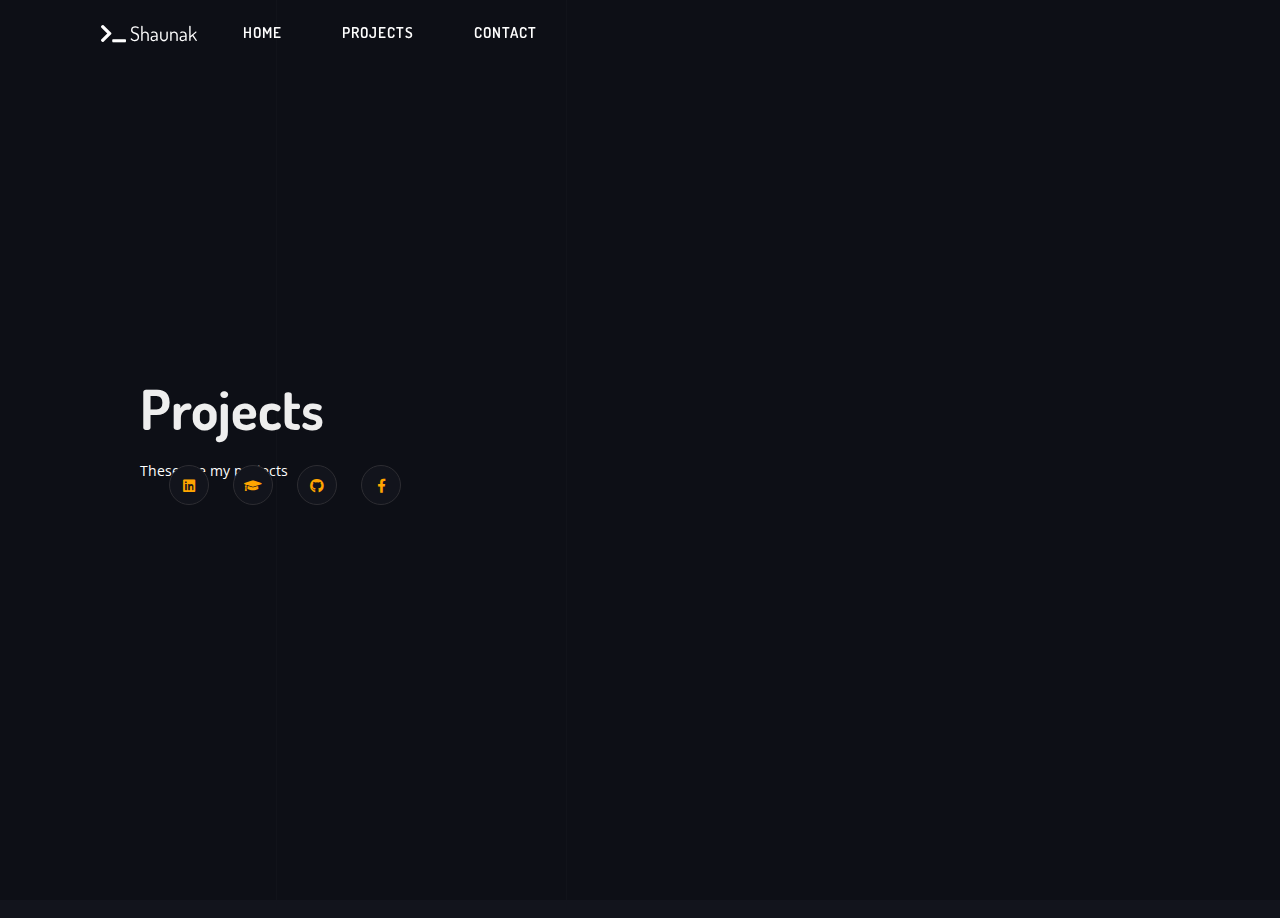
==== commit 0e64f46a: "Update Projects.html" ====
--- a/Projects.html
+++ b/Projects.html
@@ -1,34 +1,3 @@
-Skip to content
-Search or jump to…
-
-Pull requests
-Issues
-Marketplace
-Explore
- 
-@mehtashaunak 
-mehtashaunak
-/
-mehtashaunak.github.io
-1
-00
-Code
-Issues
-Pull requests
-Actions
-Projects
-Wiki
-Security
-Insights
-Settings
-mehtashaunak.github.io/index.html
-@mehtashaunak
-mehtashaunak Update index.html
-Latest commit fe73943 32 minutes ago
- History
- 1 contributor
-290 lines (225 sloc)  12.6 KB
-  
 <!DOCTYPE html>
 <html lang="zxx" class="no-js">
 
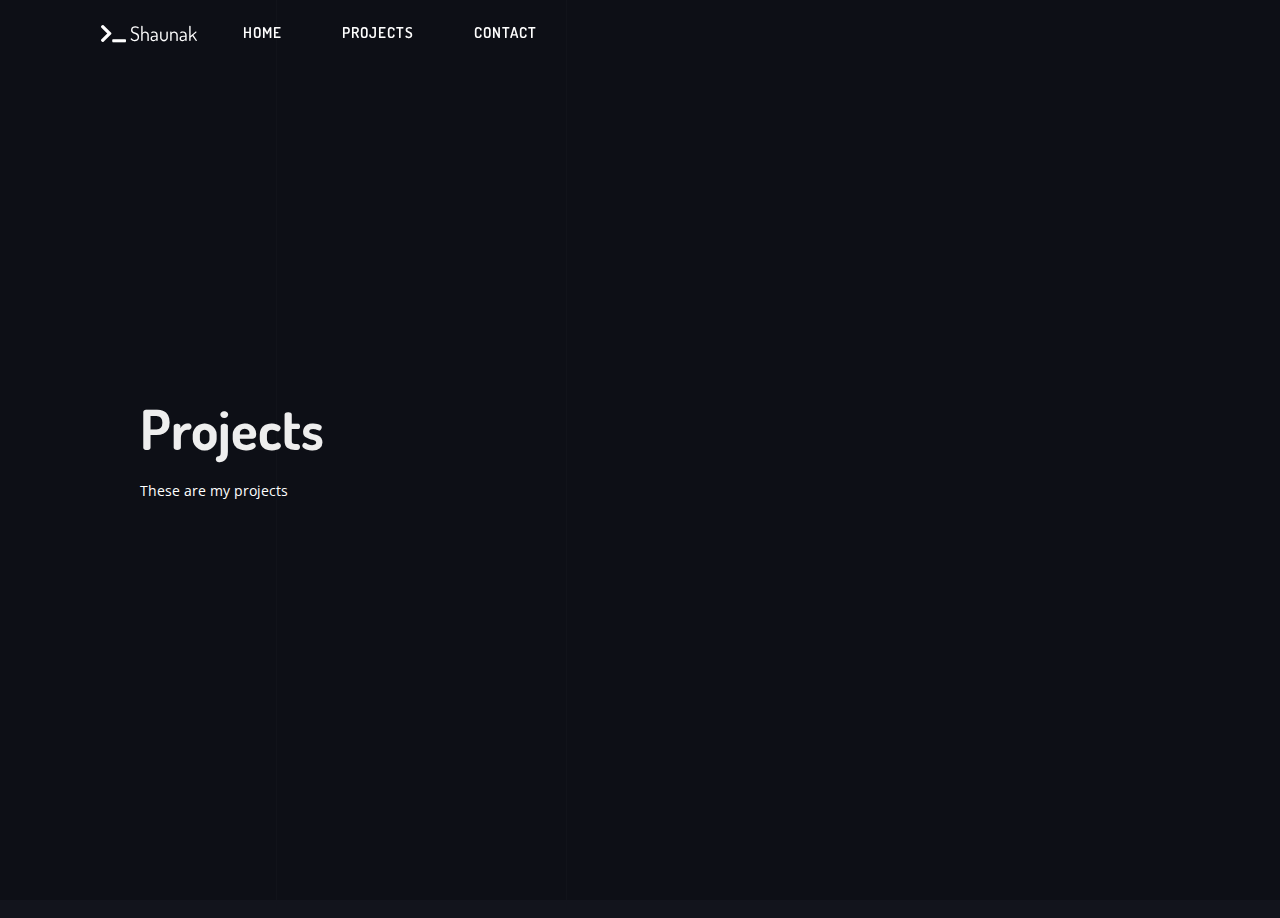
==== commit d2d66c37: "Update Projects.html" ====
--- a/Projects.html
+++ b/Projects.html
@@ -151,12 +151,12 @@
 
                                  
 				 
-                                    <div class="social">
-					    <right>
+<!--                                     <div class="social">
+					    <right> -->
 					<!--<a href="https://mail.google.com/mail/u/0/?fs=1&tf=cm&source=mailto&to=mehta.3@iitj.ac.in"><span class="icon">
                                             <i class="fa fa-envelope" style="color:orange;"></i></span>
 					</a> -->
-					    &emsp;
+<!-- 					    &emsp;
 					<a href="https://www.linkedin.com/in/shaunak-mehta-b368a2164/"><span class="icon">
                                             <i class="fab fa-linkedin" style="color:orange;"></i></span>
                                         </a>
@@ -172,29 +172,9 @@
                                         <a href="https://www.facebook.com/shaunak.mehta.54" ><span class="icon">
                                             <i class="fab fa-facebook-f" style="color:orange;"></i></span>
                                         </a>	
-				    </right>
-				<!-- <div class="icon-bar">
-					<a href="https://mail.google.com/mail/u/0/?fs=1&tf=cm&source=mailto&to=mehta.3@iitj.ac.in">
-                                            <i class="fa fa-envelope" style="color:orange;"></i>
-					</a>
-					    
-					<a href="https://www.linkedin.com/in/shaunak-mehta-b368a2164/">
-                                            <i class="fab fa-linkedin" style="color:orange;"></i>
-                                        </a>
-					    
-					<a href="https://scholar.google.com/citations?user=_w0rrk8AAAAJ&hl=en">
-                                            <i class="fa fa-graduation-cap" style="color:orange;"></i>
-                                        </a>
-						
-					<a href="https://github.com/mehtashaunak">
-                                            <i class="fab fa-github" style="color:orange;">
-                                        </a>
-						
-                                        <a href="https://www.facebook.com/shaunak.mehta.54" >
-                                            <i class="fab fa-facebook-f" style="color:orange;"></i>
-                                        </a> -->
-                                        
-                                    </div>
+				    </right> -->
+				
+<!--                                     </div> -->
                                 </div>
                             </div>
                         </div>
--- a/css/style.css
+++ b/css/style.css
@@ -13,6 +13,7 @@
 /* ----------------------------------------------------------------
 
  == Table Of Content
+
 
 	01 Basics
 	02 Buttons
@@ -26,7 +27,7 @@
 	10 contact
 	11 Responsive
 	12 Theme Switch
- 
+ 	13 Footer
 
 ---------------------------------------------------------------- */
 /* ----------------------------------------------------------------
@@ -241,15 +242,15 @@
 }
 .butn:after {
 
-  content: 'RESUME';
-  width: 100%;
-  height: 0;
-  position: absolute;
-  left: 0;
-  bottom: 0;
-  background: #ff8c00;
+/*   content: 'RESUME'; */
+  padding: 15px 35px;
+  border-radius: 5px;
+  position: relative;
+  z-index: 3;
+  border: 1px solid transparent;
   -webkit-transition: all .4s;
   transition: all .4s;
+  background: #ff8c00;
 }
 .butn:hover:after {
   height: 100%;
@@ -266,9 +267,6 @@
 
 .butn-bg {
   background: #ffa500;
-}
-.butn-bg:after {
-  background: #ff8c00;
 }
 .butn-bg:hover:after{
   background: #ff8c00;
@@ -1276,6 +1274,11 @@
 .phone a:hover {
   text-decoration: underline; }
 
+
+
+.footer {
+  height: 50px;
+  margin-top: -50px;
 .phone a span {
   opacity: 0.5;
   color: var(--secondary-color); }
